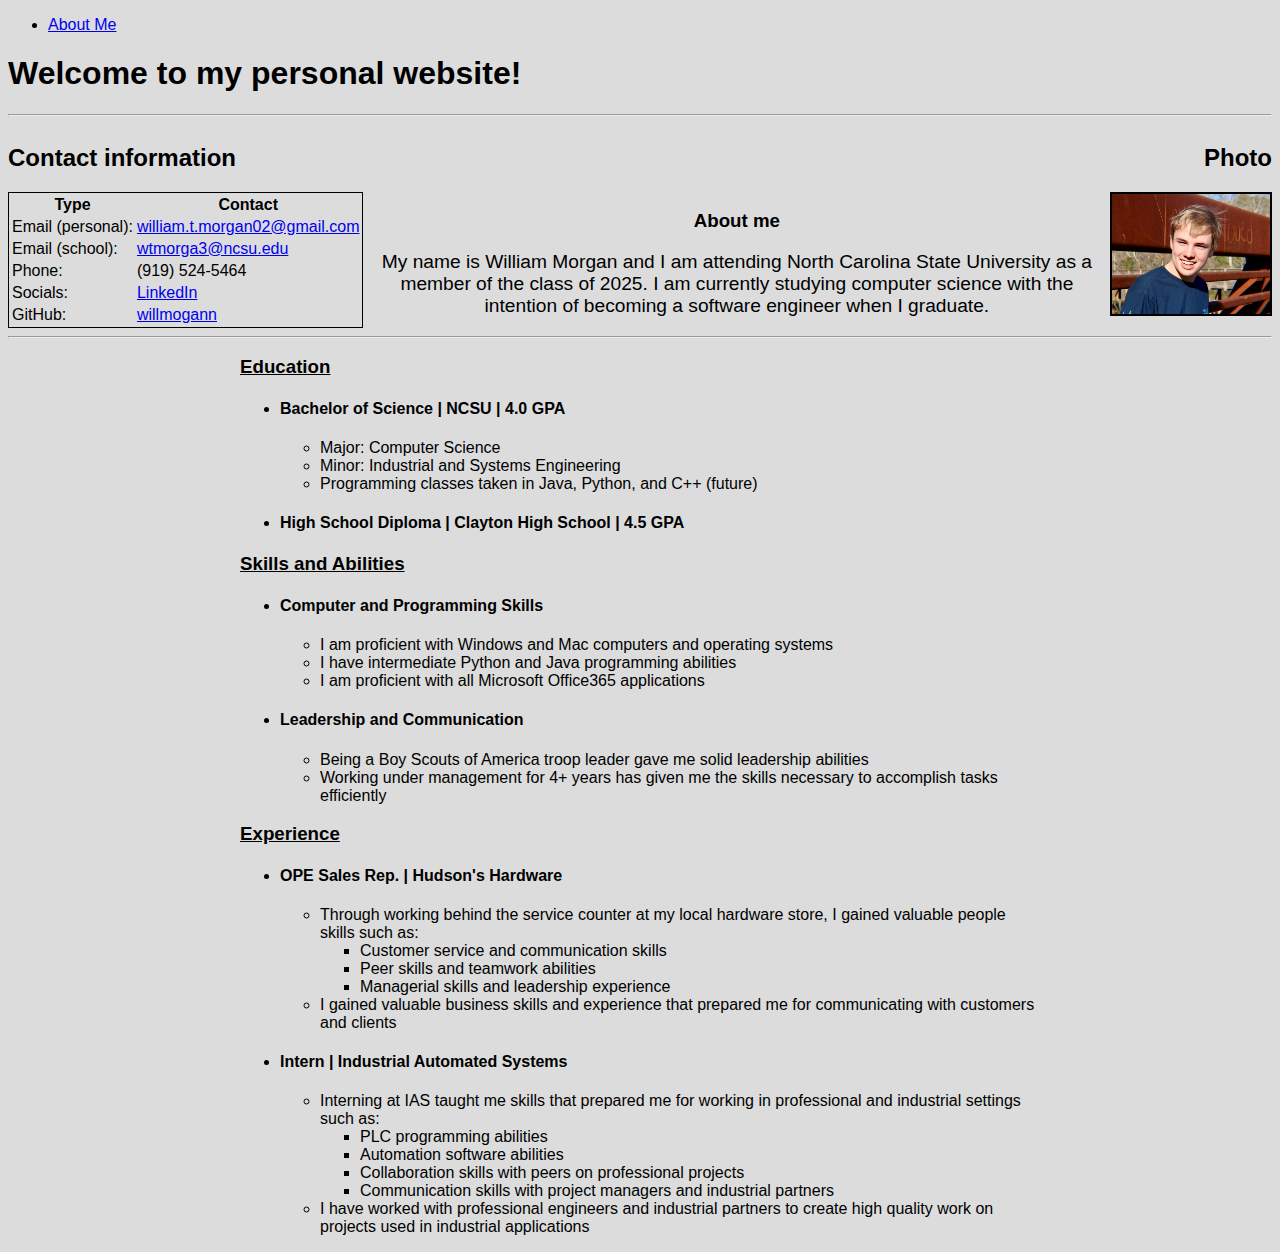
==== index.html @ 3e49013b "Create index.html" ====
<!DOCTYPE html>
<html lang="en">
    <head>
        <meta charset="UTF-8">
        <link href="../css/style.css" rel="stylesheet" type="text/css" >
        <link rel="icon" href="../images/icons8-mouse-48.png" type="image/x-icon">
        <title>William's Website</title>
    </head>
    <body class="body-style">
        <header>
            <nav>
                <ul>
                    <li><a href="aboutme.html">About Me</a></li>
                </ul>
            </nav>
        </header>
        <main>
            <h1>Welcome to my personal website!</h1>

            <hr/>

            <div id="parent">
                <div class="child" style="float: left;"><h2>Contact information</h2></div>
                <div class="child" style="float: right;"><h2>Photo</h2></div>
            </div>

            <div style="clear:both"></div>

            <div style="float: left;">
            <table class="table-border">
                <tr> <th>Type</th>  <th>Contact</th> </tr>
                <tr> <td>Email (personal):</td> <td><a href="mailto:william.t.morgan02@gmail.com">william.t.morgan02@gmail.com</a></td> </tr>
                <tr> <td>Email (school):</td> <td><a href="mailto:wtmorga3@ncsu.edu">wtmorga3@ncsu.edu</a></td> </tr>
                <tr> <td>Phone:</td> <td>(919) 524-5464</td> </tr>
                <tr> <td>Socials:</td> <td><a href="https://www.linkedin.com/in/william-morgan-80395221b/">LinkedIn</a></td> </tr>
                <tr> <td>GitHub:</td> <td><a href="https://github.com/willmogann">willmogann</a></td> </tr>
            </table>
            </div>

            <div style="float: right;"><img src="../images/websiteimage.png" alt="Photo of me" id="photo-resize"></div>

            <div style="float: center; text-align: center;">
                <h3>About me</h3>
                <big>My name is William Morgan and I am attending North Carolina State University as a member of the class of 2025.
                I am currently studying computer science with the intention of becoming a software engineer when I graduate.</big>
            </div>

            <div style="clear:both"></div>

            <hr/>

            <div class="bodytext">
                <article>

                    <section>
                        <h3><u>Education</u></h3>
                        <ul>
                            <li>
                                <h4>Bachelor of Science | NCSU | 4.0 GPA</h4>
                                    <ul>
                                        <li>Major: Computer Science</li>
                                        <li>Minor: Industrial and Systems Engineering</li>
                                        <li>Programming classes taken in Java, Python, and C++ (future)</li>
                                    </ul>
                            </li>
                            <li>
                                <h4>High School Diploma | Clayton High School | 4.5 GPA</h4>
                            </li>
                        </ul>
                    </section>

                    <section>
                        <h3><u>Skills and Abilities</u></h3>
                        <ul>
                            <li>
                                <h4>Computer and Programming Skills</h4>
                                    <ul>
                                        <li>I am proficient with Windows and Mac computers and operating systems</li>
                                        <li>I have intermediate Python and Java programming abilities</li>
                                        <li>I am proficient with all Microsoft Office365 applications</li>
                                    </ul>
                            </li>
                            <li>
                                <h4>Leadership and Communication</h4>
                                    <ul>
                                        <li>Being a Boy Scouts of America troop leader gave me solid leadership abilities</li>
                                        <li>Working under management for 4+ years has given me the skills necessary to accomplish tasks efficiently</li>
                                    </ul>
                            </li>
                        </ul>
                    </section>

                    <section>
                        <h3><u>Experience</u></h3>
                        <ul>
                            <li>
                                <h4>OPE Sales Rep. | Hudson's Hardware</h4>
                                    <ul>
                                        <li>
                                            Through working behind the service counter at my local hardware store, I gained valuable people skills such as:
                                            <ul>
                                                <li>Customer service and communication skills</li>
                                                <li>Peer skills and teamwork abilities</li>
                                                <li>Managerial skills and leadership experience</li>
                                            </ul>
                                        </li>
                                        <li>
                                            I gained valuable business skills and experience that prepared me for communicating with customers and clients
                                        </li>
                                    </ul>
                            </li>
                            <li>
                                <h4>Intern | Industrial Automated Systems</h4>
                                    <ul>
                                        <li>
                                            Interning at IAS taught me skills that prepared me for working in professional and industrial settings such as:
                                            <ul>
                                                <li>PLC programming abilities</li>
                                                <li>Automation software abilities</li>
                                                <li>Collaboration skills with peers on professional projects</li>
                                                <li>Communication skills with project managers and industrial partners</li>
                                            </ul>
                                        </li>
                                        <li>
                                            I have worked with professional engineers and industrial partners to create high quality work on projects used in industrial applications
                                        </li>
                                    </ul>
                            </li>
                        </ul>

                    </section>
                </article>
            </div>
        </main>
    </body>
</html>
---- css/style.css ----
body {
    background-color: gainsboro;
}

.table-border {
    border: 1px solid #000000;
}

#photo-resize {
	border: 2px solid #000000;
    max-height: 120px;
	max-width: 300px;
}

#parent { 
    white-space: nowrap; 
}

.child {
    display: inline-block;
}

.body-style {
    background-color: gainsboro;
    font-family: Verdana, Geneva, Tahoma, sans-serif;
}

.bodytext {
    margin-left: auto;
    margin-right: auto;
    width: 50em;
}
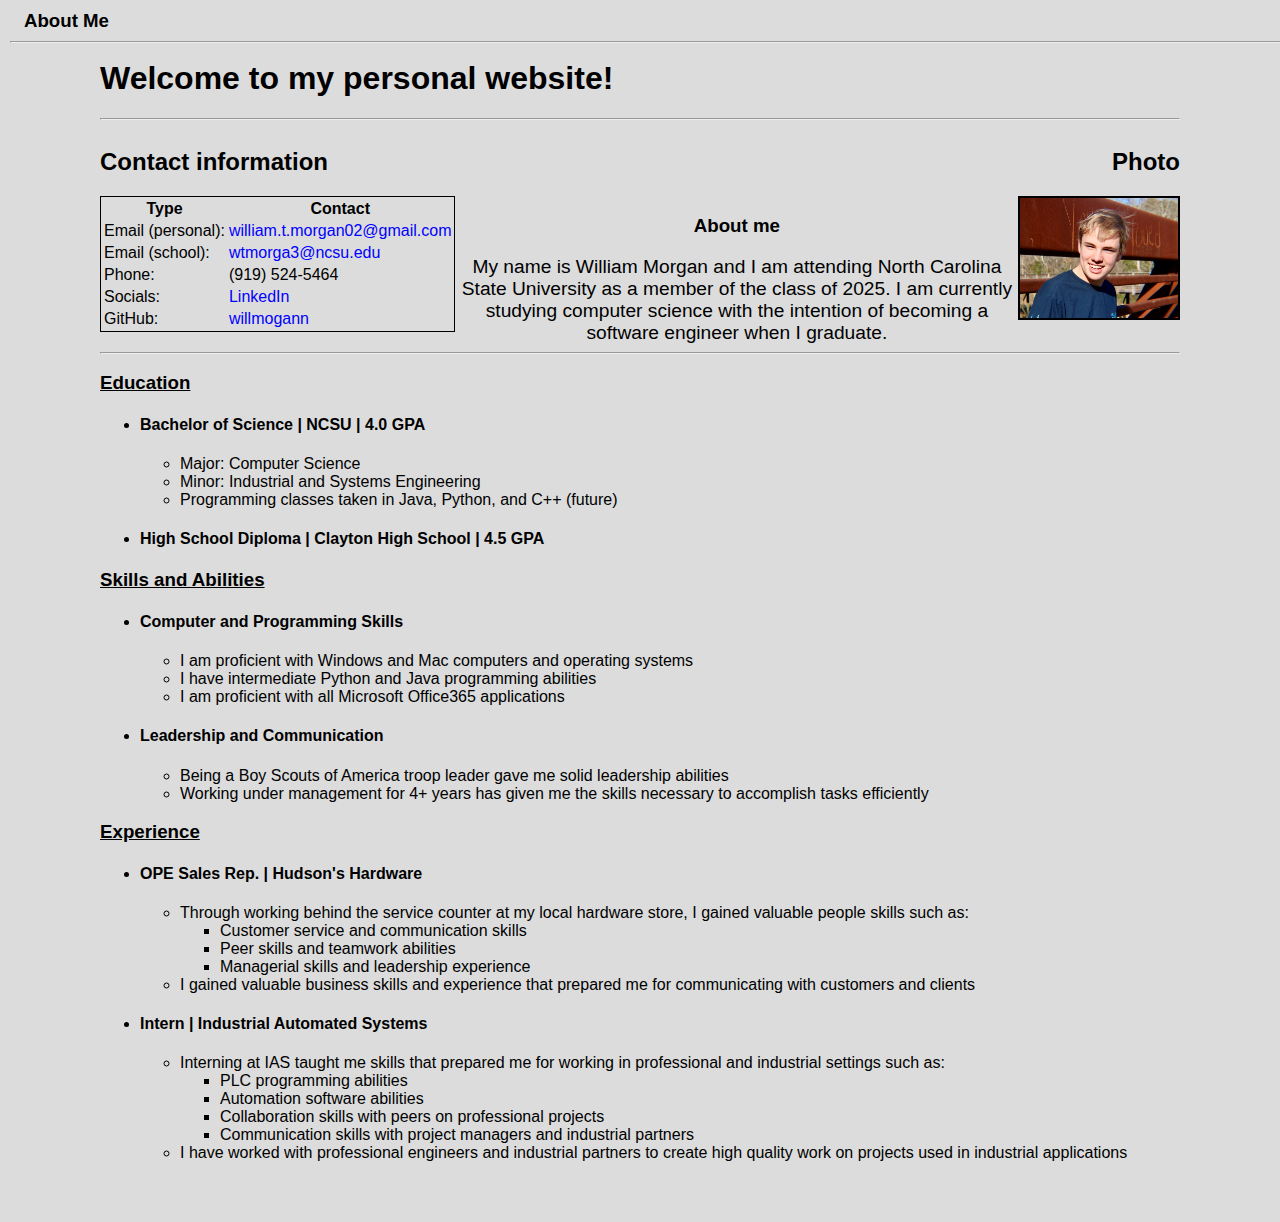
==== commit 991bf90d: "Additional build with improved header" ====
--- a/index.html
+++ b/index.html
@@ -2,17 +2,18 @@
 <html lang="en">
     <head>
         <meta charset="UTF-8">
-        <link href="../css/style.css" rel="stylesheet" type="text/css" >
-        <link rel="icon" href="../images/icons8-mouse-48.png" type="image/x-icon">
+        <link href="css/style.css" rel="stylesheet" type="text/css" >
+        <link rel="icon" href="images/icons8-mouse-48.png" type="image/x-icon">
         <title>William's Website</title>
     </head>
-    <body class="body-style">
+    <body>
         <header>
-            <nav>
-                <ul>
-                    <li><a href="aboutme.html">About Me</a></li>
-                </ul>
-            </nav>
+            <div>
+                <nav>
+                    <li><a class="headlink" href="html/aboutme.html">About Me</a></li>
+                </nav>
+            </div>
+            <hr/>
         </header>
         <main>
             <h1>Welcome to my personal website!</h1>
@@ -37,7 +38,7 @@
             </table>
             </div>
 
-            <div style="float: right;"><img src="../images/websiteimage.png" alt="Photo of me" id="photo-resize"></div>
+            <div style="float: right;"><img src="images/websiteimage.png" alt="Photo of me" id="photo-resize"></div>
 
             <div style="float: center; text-align: center;">
                 <h3>About me</h3>
--- a/css/style.css
+++ b/css/style.css
@@ -1,6 +1,55 @@
+html {
+    min-height: 100%;
+    position: relative;
+}
+
+
 body {
+    margin-top: 60px;
+    margin-left: 100px;
+    margin-right: 100px;
+    margin-bottom: 60px;
     background-color: gainsboro;
+    font-family: Verdana, Geneva, Tahoma, sans-serif;
 }
+
+header {
+    min-width: 800px;
+    position: absolute;
+    left: 0;
+    top: 0;
+    width: 100%;
+    text-align: left;
+    font-family: Verdana, Geneva, Tahoma, sans-serif;
+    font-size: 14pt;
+    font-weight: bolder;
+    color: black;
+    padding: 10px;
+}
+
+header li {
+    display: inline-block;
+    margin: 0 10px;
+}
+
+header a {
+    padding: 1px 4px;
+    border-radius: 8px;
+}
+
+a:link, a:hover, a:visited, a:visited:hover {
+    color: blue;
+    text-decoration: none;
+}
+
+a:hover, a:visited:hover {
+    background-color: gray;
+}
+
+.headlink:link, .headlink:visited, .headlink:visited:hover, .headlink:hover {
+    color: black;
+}
+
 
 .table-border {
     border: 1px solid #000000;
@@ -20,13 +69,8 @@
     display: inline-block;
 }
 
-.body-style {
-    background-color: gainsboro;
-    font-family: Verdana, Geneva, Tahoma, sans-serif;
-}
-
 .bodytext {
     margin-left: auto;
     margin-right: auto;
-    width: 50em;
+    width: 75em;
 }
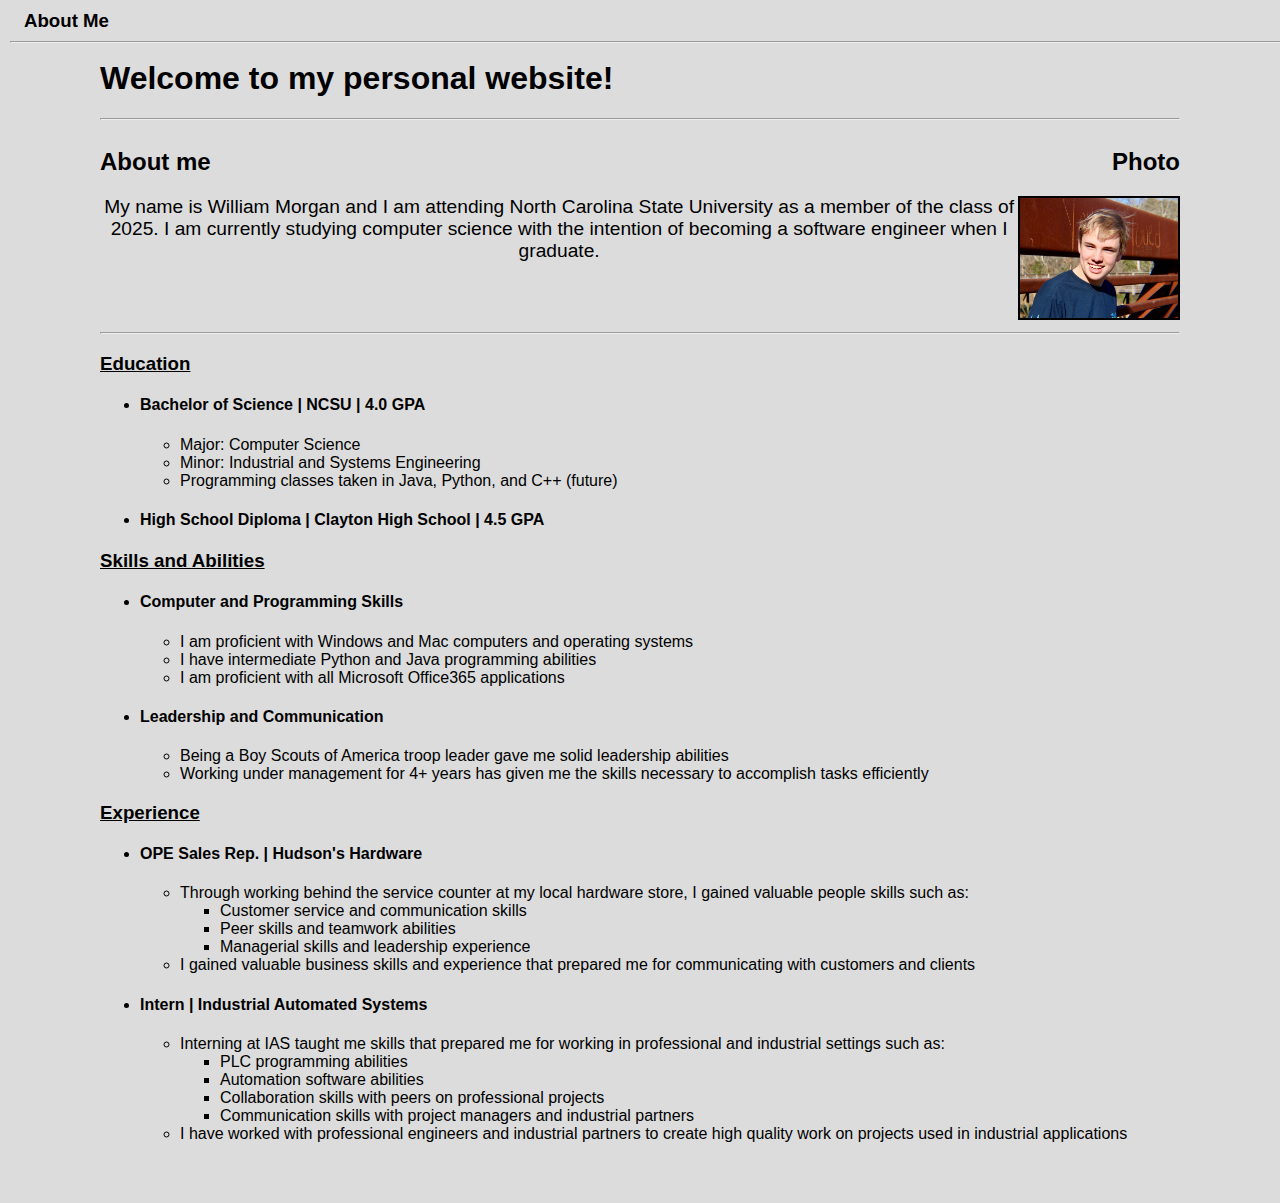
==== commit 38b16763: "Removed contact information" ====
--- a/index.html
+++ b/index.html
@@ -21,27 +21,17 @@
             <hr/>
 
             <div id="parent">
-                <div class="child" style="float: left;"><h2>Contact information</h2></div>
+                <div class="child" style="float: left;"><h2>About me</h2></div>
                 <div class="child" style="float: right;"><h2>Photo</h2></div>
             </div>
 
             <div style="clear:both"></div>
 
-            <div style="float: left;">
-            <table class="table-border">
-                <tr> <th>Type</th>  <th>Contact</th> </tr>
-                <tr> <td>Email (personal):</td> <td><a href="mailto:william.t.morgan02@gmail.com">william.t.morgan02@gmail.com</a></td> </tr>
-                <tr> <td>Email (school):</td> <td><a href="mailto:wtmorga3@ncsu.edu">wtmorga3@ncsu.edu</a></td> </tr>
-                <tr> <td>Phone:</td> <td>(919) 524-5464</td> </tr>
-                <tr> <td>Socials:</td> <td><a href="https://www.linkedin.com/in/william-morgan-80395221b/">LinkedIn</a></td> </tr>
-                <tr> <td>GitHub:</td> <td><a href="https://github.com/willmogann">willmogann</a></td> </tr>
-            </table>
-            </div>
+            
 
             <div style="float: right;"><img src="images/websiteimage.png" alt="Photo of me" id="photo-resize"></div>
 
             <div style="float: center; text-align: center;">
-                <h3>About me</h3>
                 <big>My name is William Morgan and I am attending North Carolina State University as a member of the class of 2025.
                 I am currently studying computer science with the intention of becoming a software engineer when I graduate.</big>
             </div>
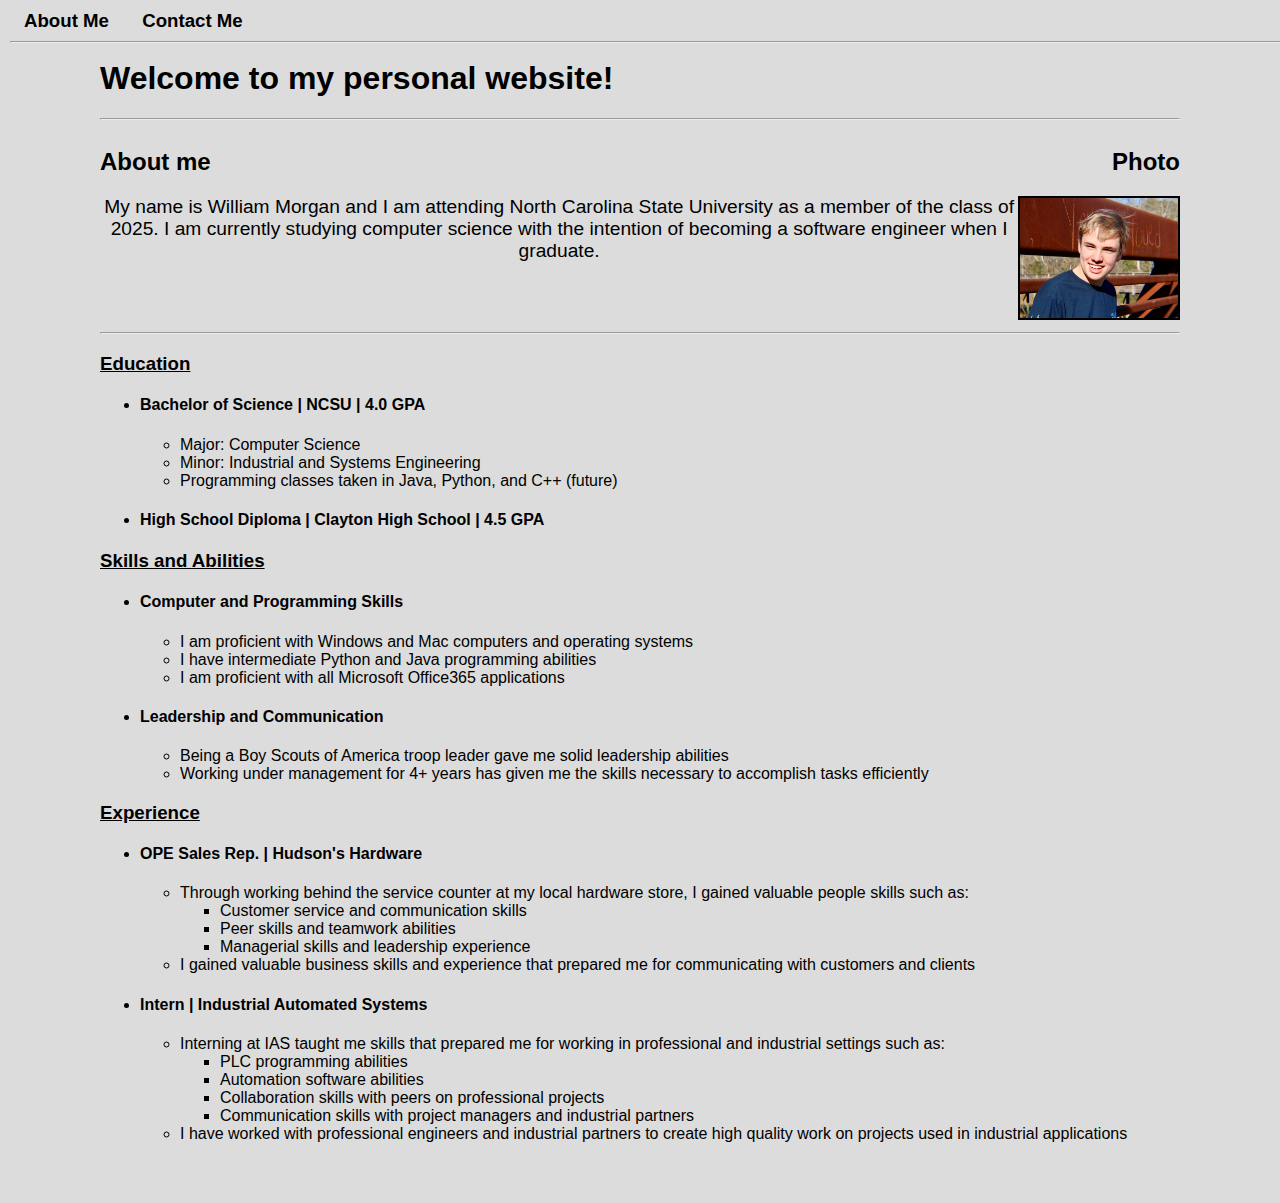
==== commit 9821c86d: "Added contact me page" ====
--- a/index.html
+++ b/index.html
@@ -11,6 +11,7 @@
             <div>
                 <nav>
                     <li><a class="headlink" href="html/aboutme.html">About Me</a></li>
+                    <li><a class="headlink" href="html/contactme.html">Contact Me</a></li>
                 </nav>
             </div>
             <hr/>
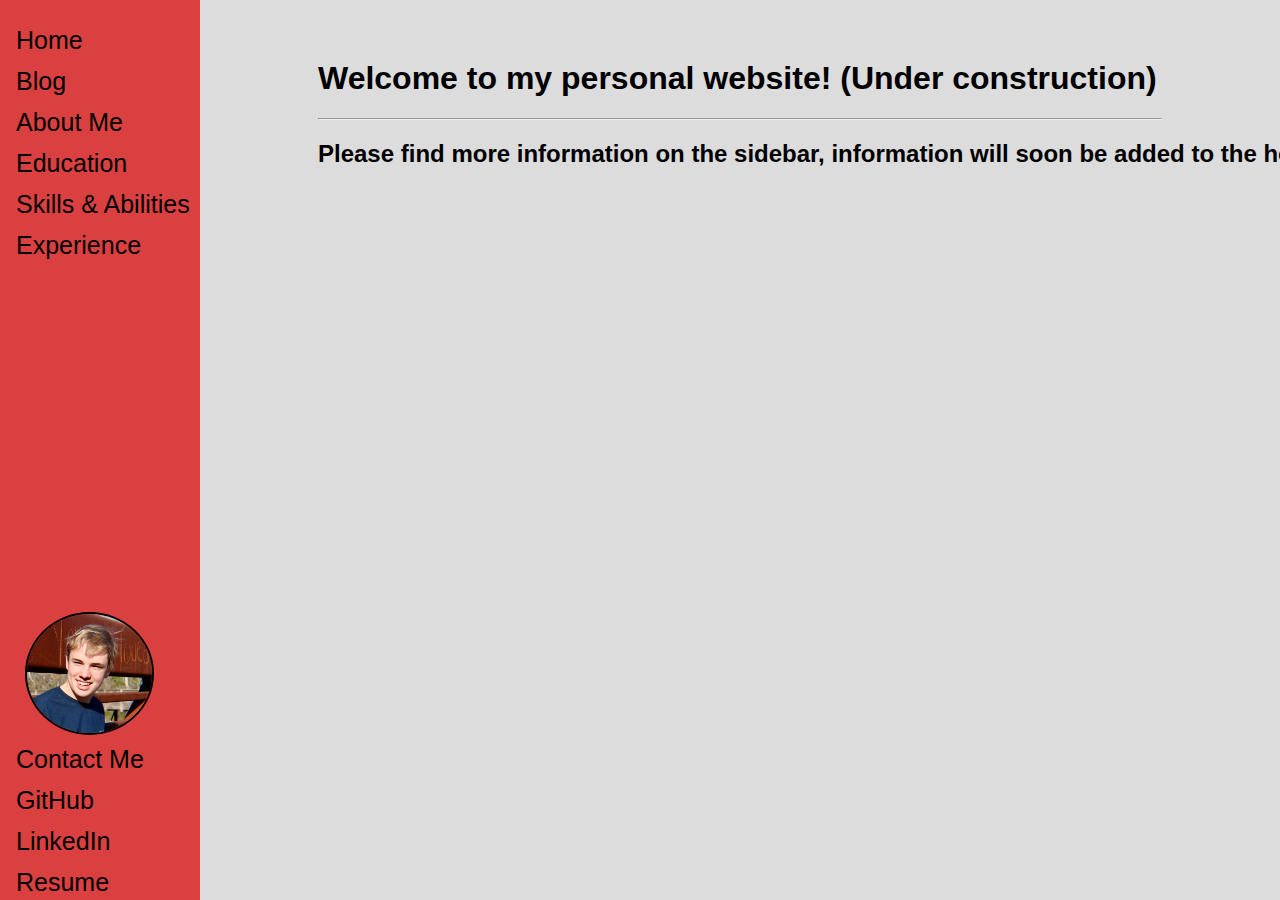
==== commit 312d0f23: "Updated site with sidebar and added functionality" ====
--- a/index.html
+++ b/index.html
@@ -3,126 +3,41 @@
     <head>
         <meta charset="UTF-8">
         <link href="css/style.css" rel="stylesheet" type="text/css" >
-        <link rel="icon" href="images/icons8-mouse-48.png" type="image/x-icon">
-        <title>William's Website</title>
+        <link rel="icon" href="images/websiteicon.png" type="image/x-icon">
+        <title>Home | William Morgan</title>
     </head>
     <body>
-        <header>
-            <div>
-                <nav>
-                    <li><a class="headlink" href="html/aboutme.html">About Me</a></li>
-                    <li><a class="headlink" href="html/contactme.html">Contact Me</a></li>
-                </nav>
+        <div> <!--Sidebar-->
+            <div class="sidenav">
+                <a href="index.html">Home</a>
+                <a href="html/blog.html">Blog</a>
+                <a href="html/aboutme.html">About Me</a>
+                <a href="html/education.html">Education</a>
+                <a href="html/skills-and-abilities.html">Skills & Abilities</a>
+                <a href="html/experience.html">Experience</a>
             </div>
-            <hr/>
-        </header>
-        <main>
-            <h1>Welcome to my personal website!</h1>
+            <div class="bottomlinks">
+                <div class="circular-image">
+                    <img src="images/websiteimage.png" alt="Photo of me" id="image-resize">
+                </div>
+                <a href="html/contactme.html">Contact Me</a>
+                <a href="https://github.com/willmogann" target="_blank" rel="noreferrer noopener">GitHub</a>
+                <a href="https://www.linkedin.com/in/william-morgan-80395221b/" target="_blank" rel="noreferrer noopener">LinkedIn</a>
+                <a href="pdf/WilliamMorgan-Resume.pdf">Resume</a>
+            </div>
+        </div>
+        <div class="main">
+            <main>
+                <h1>Welcome to my personal website! (Under construction)</h1>
 
-            <hr/>
+                <hr/>
 
-            <div id="parent">
-                <div class="child" style="float: left;"><h2>About me</h2></div>
-                <div class="child" style="float: right;"><h2>Photo</h2></div>
-            </div>
-
-            <div style="clear:both"></div>
-
-            
-
-            <div style="float: right;"><img src="images/websiteimage.png" alt="Photo of me" id="photo-resize"></div>
-
-            <div style="float: center; text-align: center;">
-                <big>My name is William Morgan and I am attending North Carolina State University as a member of the class of 2025.
-                I am currently studying computer science with the intention of becoming a software engineer when I graduate.</big>
-            </div>
-
-            <div style="clear:both"></div>
-
-            <hr/>
-
-            <div class="bodytext">
-                <article>
-
-                    <section>
-                        <h3><u>Education</u></h3>
-                        <ul>
-                            <li>
-                                <h4>Bachelor of Science | NCSU | 4.0 GPA</h4>
-                                    <ul>
-                                        <li>Major: Computer Science</li>
-                                        <li>Minor: Industrial and Systems Engineering</li>
-                                        <li>Programming classes taken in Java, Python, and C++ (future)</li>
-                                    </ul>
-                            </li>
-                            <li>
-                                <h4>High School Diploma | Clayton High School | 4.5 GPA</h4>
-                            </li>
-                        </ul>
-                    </section>
-
-                    <section>
-                        <h3><u>Skills and Abilities</u></h3>
-                        <ul>
-                            <li>
-                                <h4>Computer and Programming Skills</h4>
-                                    <ul>
-                                        <li>I am proficient with Windows and Mac computers and operating systems</li>
-                                        <li>I have intermediate Python and Java programming abilities</li>
-                                        <li>I am proficient with all Microsoft Office365 applications</li>
-                                    </ul>
-                            </li>
-                            <li>
-                                <h4>Leadership and Communication</h4>
-                                    <ul>
-                                        <li>Being a Boy Scouts of America troop leader gave me solid leadership abilities</li>
-                                        <li>Working under management for 4+ years has given me the skills necessary to accomplish tasks efficiently</li>
-                                    </ul>
-                            </li>
-                        </ul>
-                    </section>
-
-                    <section>
-                        <h3><u>Experience</u></h3>
-                        <ul>
-                            <li>
-                                <h4>OPE Sales Rep. | Hudson's Hardware</h4>
-                                    <ul>
-                                        <li>
-                                            Through working behind the service counter at my local hardware store, I gained valuable people skills such as:
-                                            <ul>
-                                                <li>Customer service and communication skills</li>
-                                                <li>Peer skills and teamwork abilities</li>
-                                                <li>Managerial skills and leadership experience</li>
-                                            </ul>
-                                        </li>
-                                        <li>
-                                            I gained valuable business skills and experience that prepared me for communicating with customers and clients
-                                        </li>
-                                    </ul>
-                            </li>
-                            <li>
-                                <h4>Intern | Industrial Automated Systems</h4>
-                                    <ul>
-                                        <li>
-                                            Interning at IAS taught me skills that prepared me for working in professional and industrial settings such as:
-                                            <ul>
-                                                <li>PLC programming abilities</li>
-                                                <li>Automation software abilities</li>
-                                                <li>Collaboration skills with peers on professional projects</li>
-                                                <li>Communication skills with project managers and industrial partners</li>
-                                            </ul>
-                                        </li>
-                                        <li>
-                                            I have worked with professional engineers and industrial partners to create high quality work on projects used in industrial applications
-                                        </li>
-                                    </ul>
-                            </li>
-                        </ul>
-
-                    </section>
-                </article>
-            </div>
-        </main>
+                <div class="bodytext">
+                    <article>
+                        <h2>Please find more information on the sidebar, information will soon be added to the homepage.</h2>
+                    </article>
+                </div>
+            </main>
+        </div>
     </body>
 </html>
--- a/css/style.css
+++ b/css/style.css
@@ -3,62 +3,34 @@
     position: relative;
 }
 
-
 body {
-    margin-top: 60px;
-    margin-left: 100px;
-    margin-right: 100px;
-    margin-bottom: 60px;
     background-color: gainsboro;
     font-family: Verdana, Geneva, Tahoma, sans-serif;
 }
 
-header {
-    min-width: 800px;
-    position: absolute;
-    left: 0;
-    top: 0;
-    width: 100%;
-    text-align: left;
-    font-family: Verdana, Geneva, Tahoma, sans-serif;
-    font-size: 14pt;
-    font-weight: bolder;
-    color: black;
-    padding: 10px;
+.main {
+    margin-top: 60px;
+    margin-left: 300px;
+    margin-right: 100px;
+    margin-bottom: 60px;
+    padding: 0px 10px;
 }
-
-header li {
-    display: inline-block;
-    margin: 0 10px;
-}
-
-header a {
-    padding: 1px 4px;
-    border-radius: 8px;
-}
-
-a:link, a:hover, a:visited, a:visited:hover {
-    color: blue;
-    text-decoration: none;
-}
-
-a:hover, a:visited:hover {
-    background-color: gray;
-}
-
-.headlink:link, .headlink:visited, .headlink:visited:hover, .headlink:hover {
-    color: black;
-}
-
 
 .table-border {
     border: 1px solid #000000;
 }
 
-#photo-resize {
-	border: 2px solid #000000;
-    max-height: 120px;
-	max-width: 300px;
+.circular-image {
+    max-width: 150px;
+    max-height: 150px;
+    margin: auto;
+}
+
+#image-resize {
+    max-height: 150px;
+    max-width: 125px;
+    border: 2px solid #000000;
+    border-radius: 50%;
 }
 
 #parent { 
@@ -74,3 +46,54 @@
     margin-right: auto;
     width: 75em;
 }
+
+.sidenav {
+    height: 68%;
+    width: 200px;
+    position: fixed;
+    z-index: 1;
+    top: 0;
+    left: 0;
+    background-color: rgb(218, 64, 64);
+    overflow-x: hidden;
+    padding-top: 20px;
+}
+
+.sidenav a, .bottomlinks a {
+    padding: 6px 8px 6px 16px;
+    text-decoration: none;
+    font-size: 25px;
+    color: #000000;
+    display: block;
+}
+
+a:hover, a:visited:hover {
+    background-color: grey;
+}
+
+@media screen and (max-height: 450px) {
+    .sidenav {padding-top: 15px;}
+    .sidenav a {font-size: 18px;}
+}
+
+.bottomlinks {
+    height: 32%;
+    width: 200px;
+    position: fixed;
+    z-index: 1;
+    bottom: 0;
+    left: 0;
+    background-color: rgb(218, 64, 64);
+    overflow-x: hidden;
+    padding-top: 20px;
+}
+
+.primary-list-entry {
+    font-size: 25px;
+    padding-bottom: 10px;
+}
+
+.list-entry {
+    font-size: 23px;
+    padding-bottom: 10px;
+}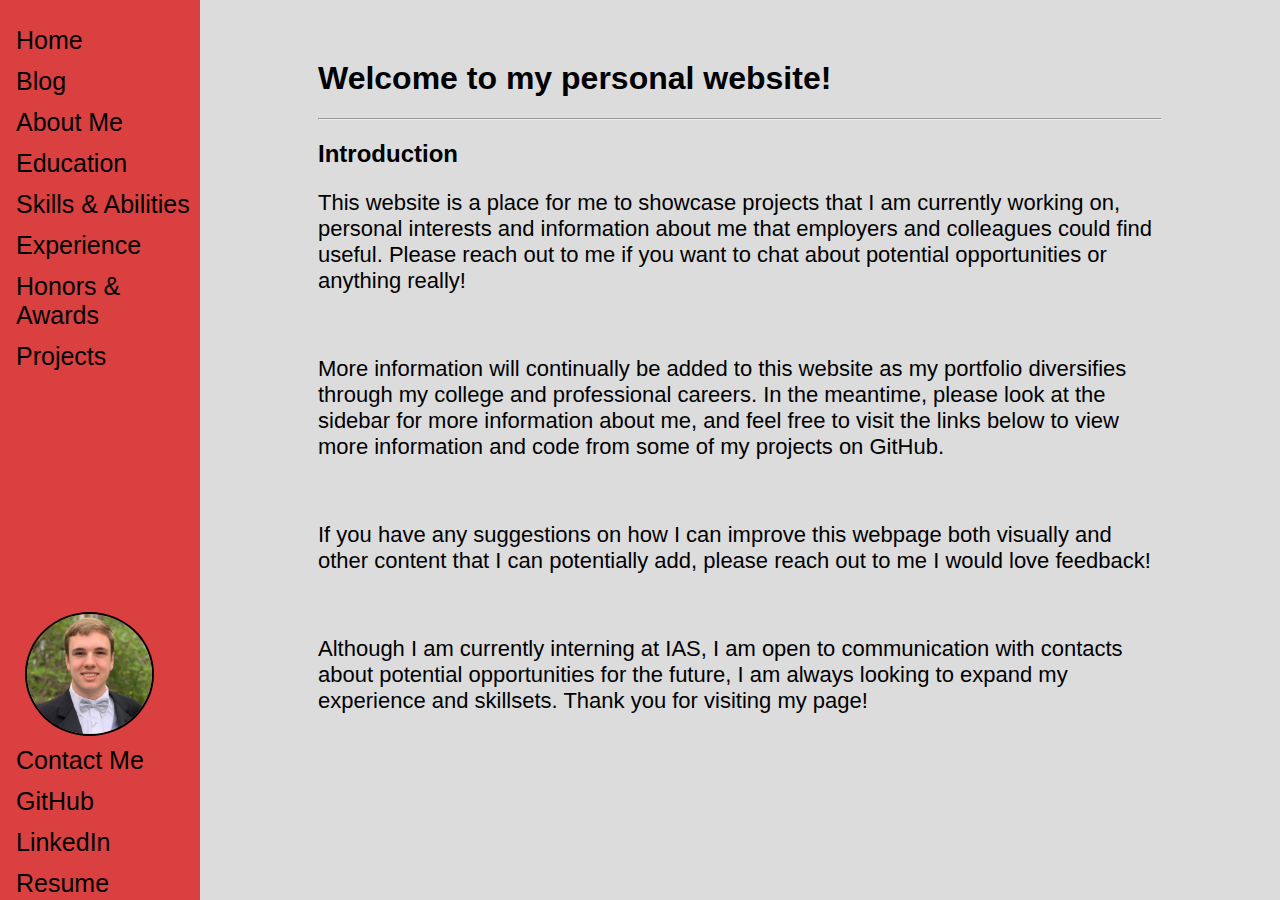
==== commit 2fd54f2f: "Added more information to website." ====
--- a/index.html
+++ b/index.html
@@ -15,10 +15,12 @@
                 <a href="html/education.html">Education</a>
                 <a href="html/skills-and-abilities.html">Skills & Abilities</a>
                 <a href="html/experience.html">Experience</a>
+                <a href="html/honors-and-awards.html">Honors & Awards</a>
+                <a href="html/projects.html">Projects</a>
             </div>
             <div class="bottomlinks">
                 <div class="circular-image">
-                    <img src="images/websiteimage.png" alt="Photo of me" id="image-resize">
+                    <img src="images/websiteimage.jpeg" alt="Photo of me" id="image-resize">
                 </div>
                 <a href="html/contactme.html">Contact Me</a>
                 <a href="https://github.com/willmogann" target="_blank" rel="noreferrer noopener">GitHub</a>
@@ -28,15 +30,22 @@
         </div>
         <div class="main">
             <main>
-                <h1>Welcome to my personal website! (Under construction)</h1>
+                <h1>Welcome to my personal website!</h1>
 
                 <hr/>
 
-                <div class="bodytext">
-                    <article>
-                        <h2>Please find more information on the sidebar, information will soon be added to the homepage.</h2>
-                    </article>
-                </div>
+                <article>
+                    <section>
+                        <h2>Introduction</h2>
+                            <p style="font-size: 22px">This website is a place for me to showcase projects that I am currently working on, personal interests and information about me that employers and colleagues could find useful. Please reach out to me if you want to chat about potential opportunities or anything really!</p>
+                            <br/>
+                            <p style="font-size: 22px">More information will continually be added to this website as my portfolio diversifies through my college and professional careers. In the meantime, please look at the sidebar for more information about me, and feel free to visit the links below to view more information and code from some of my projects on GitHub.</p>
+                            <br/>
+                            <p style="font-size: 22px">If you have any suggestions on how I can improve this webpage both visually and other content that I can potentially add, please reach out to me I would love feedback!</p>
+                            <br/>
+                            <p style="font-size: 22px">Although I am currently interning at IAS, I am open to communication with contacts about potential opportunities for the future, I am always looking to expand my experience and skillsets. Thank you for visiting my page!</p>
+                    </section>
+                </article>
             </main>
         </div>
     </body>
